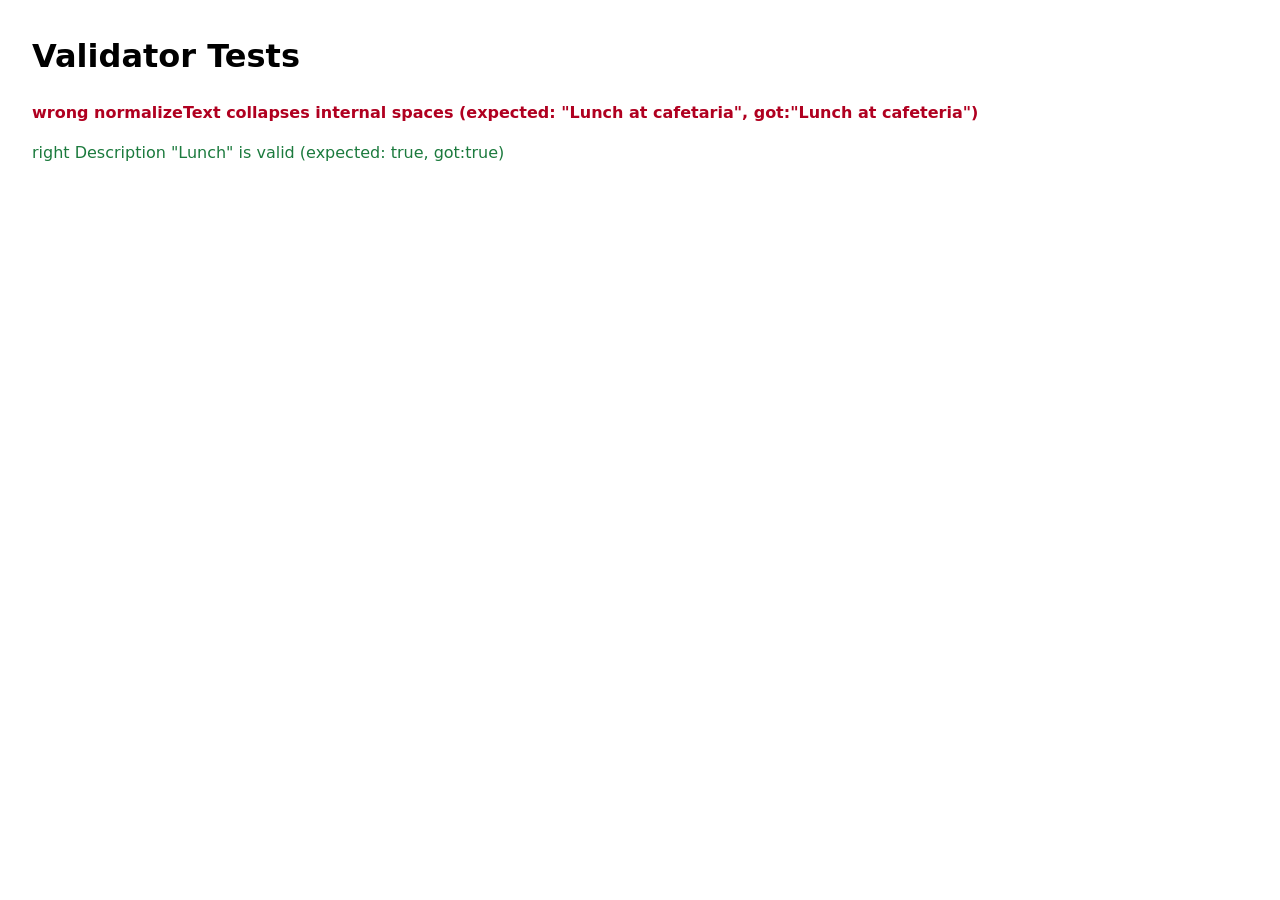
==== tests/tests.html @ 5bd56ef9 "I am working on these files, they are still missing somethings" ====
<!DOCTYPE html>
<html lang="en">
<head>
    <meta charset="UTF-8">
    <title>Testing ground -> validators </title>
    <style>
        body{font-family: system-ui, sans-serif; padding: 1.5rem; line-height: 1.5;}
        .pass{color:#1b7a3d}
        .fail{color:#b00020; font-weight: 600;}
        .summary{margin-top: 1.5rem; font-weight: 700;}
        h1{margin-top:0;}
    </style>
</head>
<body>
    <h1>Validator Tests </h1>
    <div id="results"></div>
    <script type="module">

        import {normalizeText, validateDescription} from "../scripts/validators.js";

        const result=document.getElementById("results");
        let passed = 0;
        let failed= 0;

        function assert(label, expected, actual){
            const isPass=expected === actual;
            const line = document.createElement("p");
            line.className = isPass ? "pass" : "fail";
            line.textContent = `${isPass ? "right" : "wrong"} ${label}
            (expected: ${JSON.stringify(expected)}, got:${JSON.stringify(actual)})`;
            result.appendChild(line);

            if (isPass){ // we will need this to update the counters inside the function
                pass++;
            }else{
                failed++;
            }
        }

        // test1: testing with space leading and trailing after a word  or description //
        assert("normalizeText collapses internal spaces","Lunch at cafetaria", normalizeText("Lunch at cafeteria"));

        //validating actual descriptions: these are for valid tests

        assert(
            'Description "Lunch" is valid',
            true,
            validateDescription("Lunch").valid
        );

        assert(
            "Leading space is invalid",
            false,
            validateDescription(" Lunch").valid
        );


        assert(
            "Trailing space is invalid",
            false,
            validateDescription("Lunch ").valid
        );

        assert(
            "When user do not type anything(empty) is also invalid",
            false,
            validateDescription("").valid
        );

        assert(
            "Space-only is invalid",
            false,
            validateDescription("  ").valid
        );

        assert(
            "Internal double space is still valid",
            true,
            validateDescription("Lunch at cafeteria").valid
        )

        //I need something that shows a summary of what is happening
        const summary = document.createElement("p");
        summary.className="summary";
        summary.textContent=`${passed} passed, ${failed} failed`;
        result.appendChild(summary);
    </script>

    
</body>

</html>
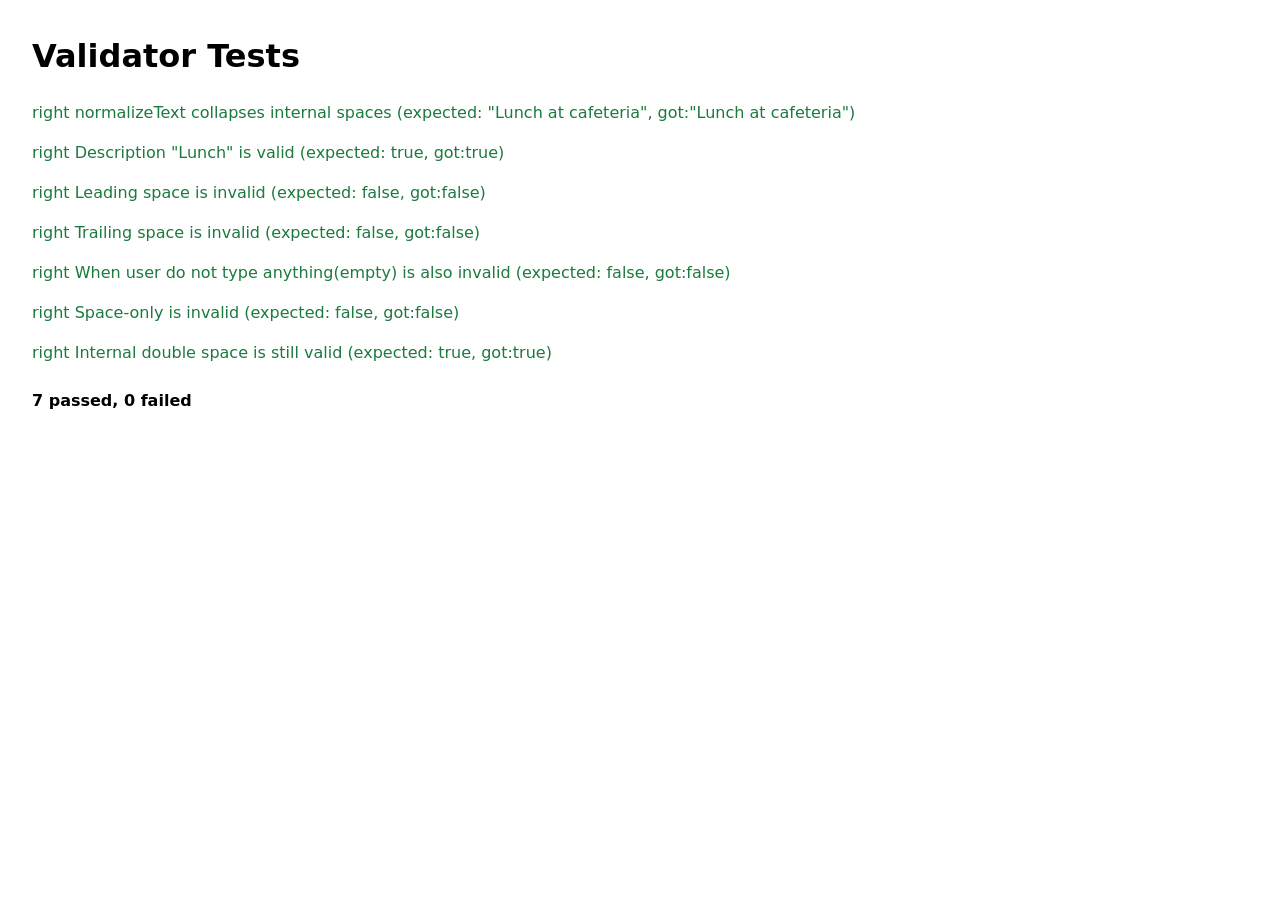
==== commit 7d94c9e4: "Now it the test are all working for the description and it should work" ====
--- a/tests/tests.html
+++ b/tests/tests.html
@@ -16,7 +16,7 @@
     <div id="results"></div>
     <script type="module">
 
-        import {normalizeText, validateDescription} from "../scripts/validators.js";
+        import {normalizeText, validateDescription} from "../../../scripts/validators.js";
 
         const result=document.getElementById("results");
         let passed = 0;
@@ -31,14 +31,17 @@
             result.appendChild(line);
 
             if (isPass){ // we will need this to update the counters inside the function
-                pass++;
+                passed++;
             }else{
                 failed++;
             }
         }
 
         // test1: testing with space leading and trailing after a word  or description //
-        assert("normalizeText collapses internal spaces","Lunch at cafetaria", normalizeText("Lunch at cafeteria"));
+        assert("normalizeText collapses internal spaces",
+            "Lunch at cafeteria",
+            normalizeText("Lunch at cafeteria")
+        );
 
         //validating actual descriptions: these are for valid tests
 
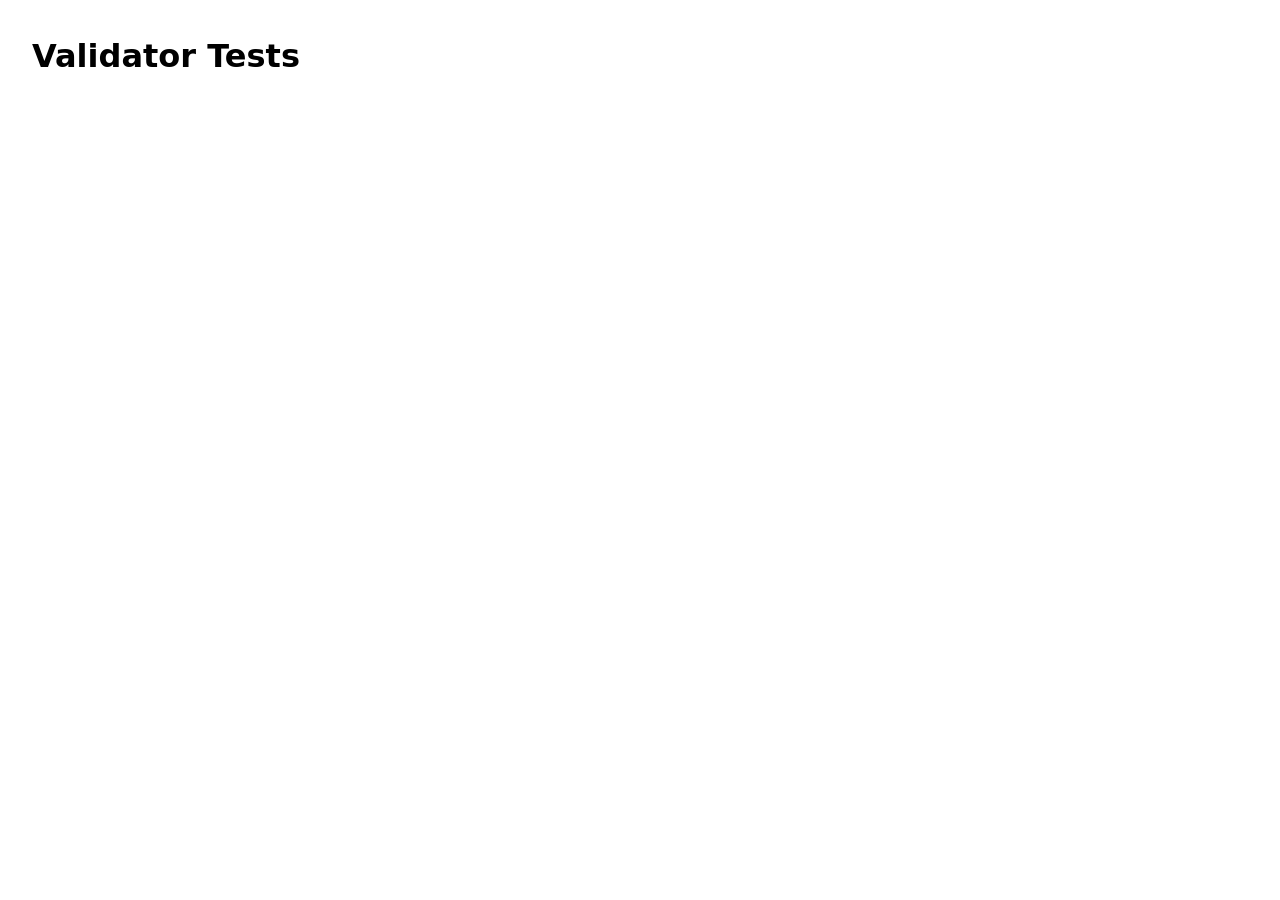
==== commit 4696331b: "I just finished with testing cases for regex validations" ====
--- a/tests/tests.html
+++ b/tests/tests.html
@@ -16,7 +16,7 @@
     <div id="results"></div>
     <script type="module">
 
-        import {normalizeText, validateDescription} from "../../../scripts/validators.js";
+        import {normalizeText, validateDescription, validateAmount, validateDate, validateCategory, hasDuplicateWords} from "../../../scripts/validators.js";
 
         const result=document.getElementById("results");
         let passed = 0;
@@ -36,7 +36,7 @@
                 failed++;
             }
         }
-
+        // This is test are for validating Descriptions
         // test1: testing with space leading and trailing after a word  or description //
         assert("normalizeText collapses internal spaces",
             "Lunch at cafeteria",
@@ -82,11 +82,33 @@
             validateDescription("Lunch at cafeteria").valid
         )
 
+
+        //these wil be the test for amount regex
+        asset("standard decimal amounts pass", true, validateAmount("27.92").valid);
+        asset("letters or formatting symbols fail", false, validateAmount("7823 RWF").valid);
+
+        //Date field regex testing to match strict YYYY-MM-DD
+        assert("this is properly formatted date string passes", true, validateAmount("2021-12-24").valid);
+
+
+        //Here i am testing to confirm categories matching character/hyphen patterns
+        assert("The standard alphabetical singular categories passes", true, validatecategory("Health").valid);
+
+
+        //final check for duplicates which is my advance rule.
+        assert("Descriptions without duplicate tokens pass safely", false, hasDuplicateWords("Lunch at Cafeteria"));
+        assert("Descriptions with duplicate sequential tokens get flagged", true, hasDuplicateWords("Coffe with my brother"));
+
+
+
+
         //I need something that shows a summary of what is happening
         const summary = document.createElement("p");
         summary.className="summary";
         summary.textContent=`${passed} passed, ${failed} failed`;
         result.appendChild(summary);
+
+
     </script>
 
     
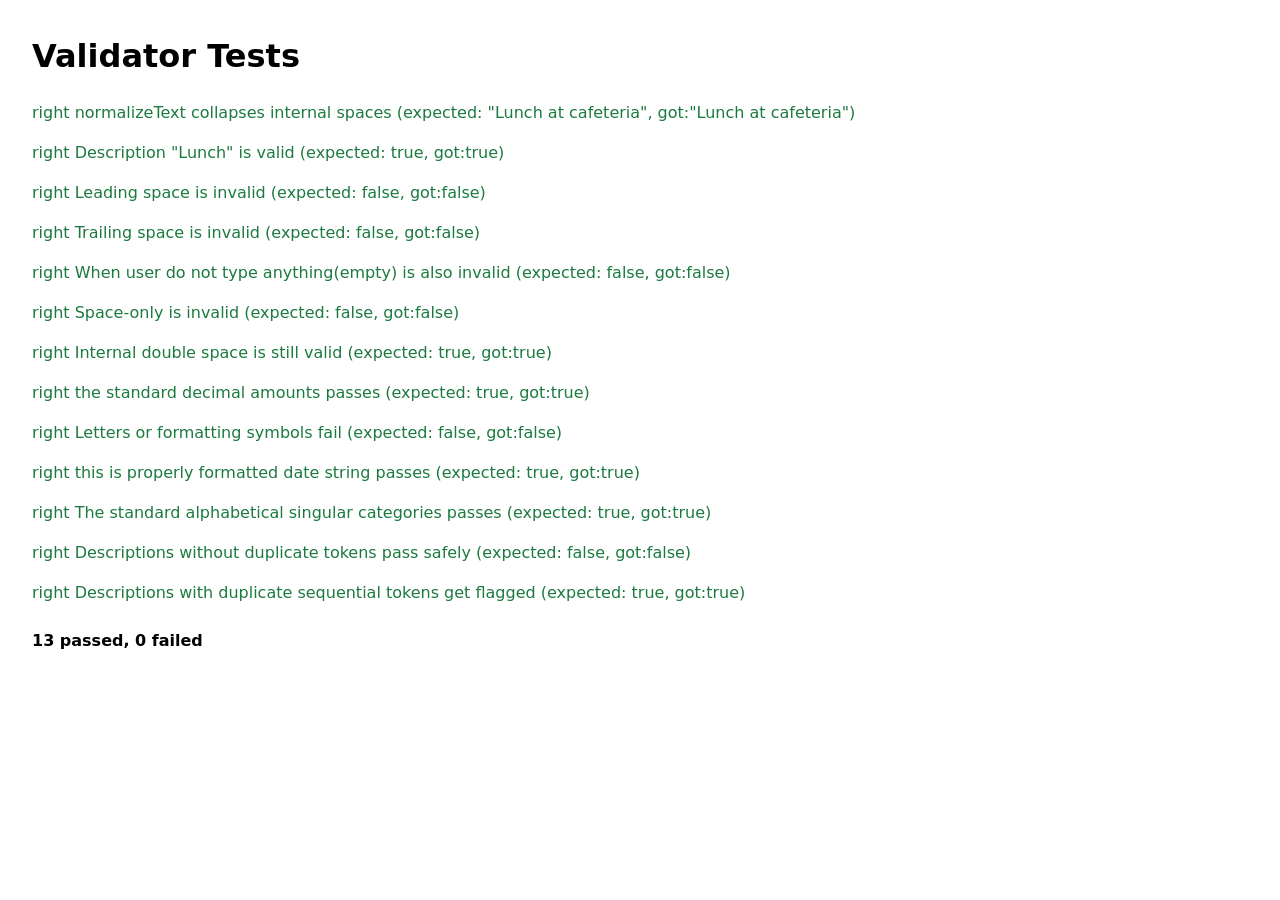
==== commit e2717c5b: "updating tests.html file for improvements + created the storage file" ====
--- a/tests/tests.html
+++ b/tests/tests.html
@@ -40,7 +40,7 @@
         // test1: testing with space leading and trailing after a word  or description //
         assert("normalizeText collapses internal spaces",
             "Lunch at cafeteria",
-            normalizeText("Lunch at cafeteria")
+            normalizeText("Lunch  at  cafeteria")
         );
 
         //validating actual descriptions: these are for valid tests
@@ -79,25 +79,25 @@
         assert(
             "Internal double space is still valid",
             true,
-            validateDescription("Lunch at cafeteria").valid
+            validateDescription("Lunch  at  cafeteria").valid
         )
 
 
         //these wil be the test for amount regex
-        asset("standard decimal amounts pass", true, validateAmount("27.92").valid);
-        asset("letters or formatting symbols fail", false, validateAmount("7823 RWF").valid);
+        assert("the standard decimal amounts passes", true, validateAmount("27.91").valid);
+        assert("Letters or formatting symbols fail", false, validateAmount("2341 RWF").valid);
 
         //Date field regex testing to match strict YYYY-MM-DD
-        assert("this is properly formatted date string passes", true, validateAmount("2021-12-24").valid);
+        assert("this is properly formatted date string passes", true, validateDate("2021-12-24").valid);
 
 
         //Here i am testing to confirm categories matching character/hyphen patterns
-        assert("The standard alphabetical singular categories passes", true, validatecategory("Health").valid);
+        assert("The standard alphabetical singular categories passes", true, validateCategory("Health").valid);
 
 
         //final check for duplicates which is my advance rule.
         assert("Descriptions without duplicate tokens pass safely", false, hasDuplicateWords("Lunch at Cafeteria"));
-        assert("Descriptions with duplicate sequential tokens get flagged", true, hasDuplicateWords("Coffe with my brother"));
+        assert("Descriptions with duplicate sequential tokens get flagged", true, hasDuplicateWords("Coffe with my brother brother"));
 
 
 
